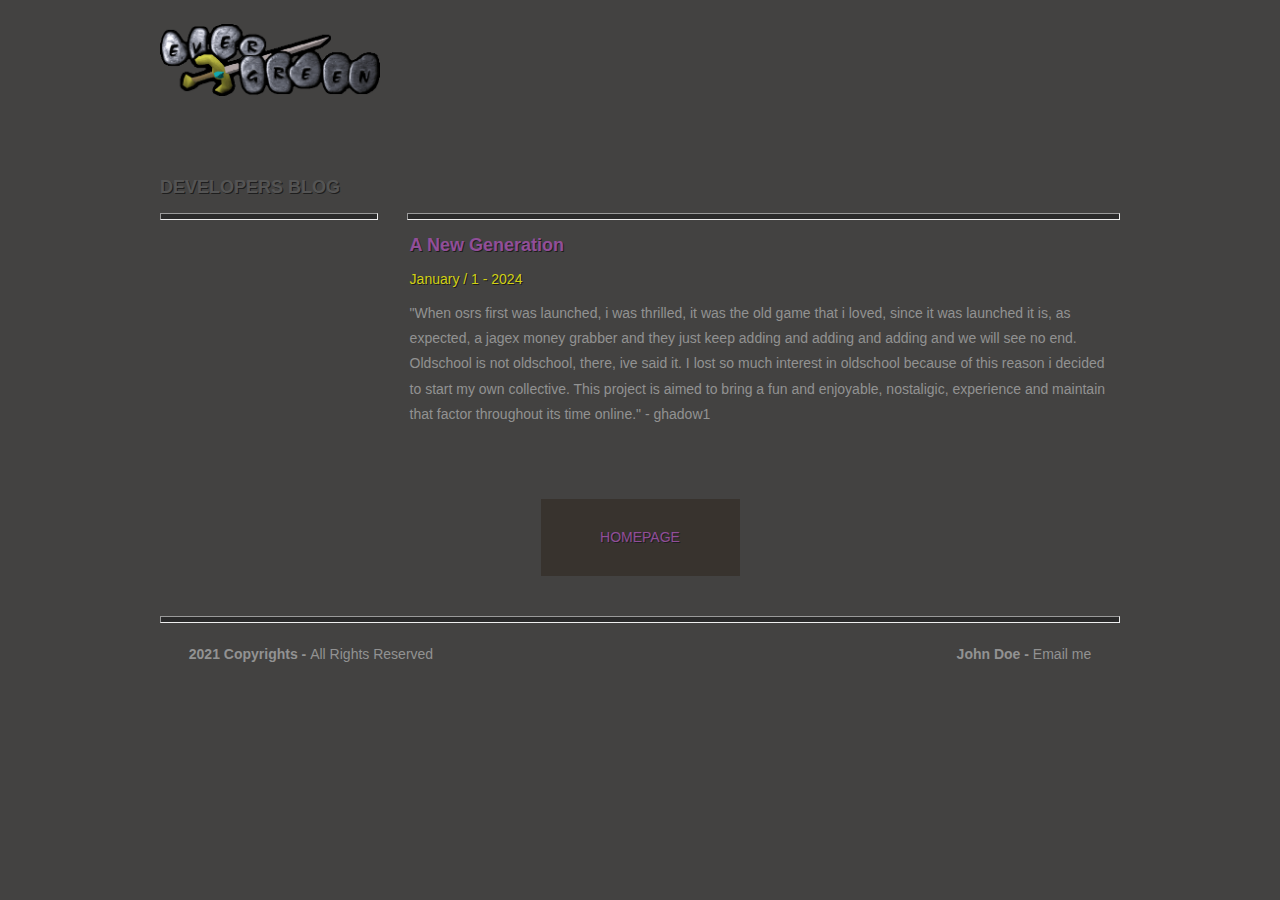
==== blog.html @ f0235b76 "Initial site commit" ====
<!doctype html>
<html>
<head>
<meta charset="UTF-8">
<meta name="viewport" content="width=device-width, initial-scale=1">
<title>Evergreen - A Modern 2005 Rendition</title>
<!--The following script tag downloads a font from the Adobe Edge Web Fonts server for use within the web page. We recommend that you do not modify it.-->
<script>var __adobewebfontsappname__="dreamweaver"</script><script src="http://use.edgefonts.net/montserrat:n4:default;source-sans-pro:n2:default.js" type="text/javascript"></script>
<link href="styles/style.css" rel="stylesheet" type="text/css">
</head>

<body>
<!-- Header content -->
<header>
  <div class="profileLogo"> 
    <!-- Profile logo. Add a img tag in place of <span>. -->
    <p class="logoPlaceholder"><!-- <img src="logoImage.png" alt="sample logo"> --><span><a href="index.html"><img src="img/logo.png" alt="sample" width="220"></a></span></p>
  </div>
  <!-- Identity details -->
  <!-- Links to Social network accounts -->
  <aside class="socialNetworkNavBar"></aside>
</header>
<!-- content -->
<section class="mainContent"> 
  <!-- Contact details --><!-- Previous experience details -->
  <section class="section2">
    <h2 class="sectionTitle">Developers Blog</h2>
    <hr class="sectionTitleRule">
    <hr class="sectionTitleRule2">
    <!-- First Title & company details  -->
    <article class="section2Content">
      <h2 class="sectionContentTitle">A New Generation</h2>
      <h3 class="sectionContentSubTitle">January / 1 - 2024</h3>
      <p class="sectionContent">&quot;When osrs first was launched, i was thrilled, it was the old game that i loved, since it was launched it is, as expected, a jagex money grabber and they just keep adding and adding and adding and we will see no end. Oldschool is not oldschool, there, ive said it. I lost so much interest in oldschool because of this reason i decided to start my own collective. This project is aimed to bring a fun and enjoyable, nostaligic, experience and maintain that factor throughout its time online.&quot; - ghadow1</p>
    <img src="img/attfac00229.gif" width="790" alt=""/> </article>
    <!-- Second Title & company details  --><!-- Replicate the above Div block to add more title and company details --> 
  </section>
  <!-- Links to expore your past projects and download your CV -->
  <aside class="externalResourcesNav">
    <div class="externalResources"> <a href="index.html" title="Go Back To Homepage">HOMEPAGE</a> </div>
  </aside>
</section>
<footer>
  <hr>
  <p class="footerDisclaimer">2021  Copyrights - <span>All Rights Reserved</span></p>
  <p class="footerNote">John Doe - <span>Email me</span></p>
</footer>
</body>
</html>
---- styles/style.css ----
@charset "utf-8";
/* Global Styles */

body {
	background: rgba(67,66,65,1.00);
	margin-left: auto;
	margin-right: auto;
	width: 92%;
	max-width: 960px;
	padding-left: 2.275%;
	padding-right: 2.275%;
}
/* Header */
header {
	text-align: center;
	display: block;
}
header .profileLogo .logoPlaceholder {
	width: 187px;
	text-align: center;
}
header .logoPlaceholder span {
	width: 80px;
	height: 22px;
	font-family: 'Montserrat', sans-serif;
	color: rgba(255,255,255,1.00);
	font-size: 30px;
	font-weight: 700;
	line-height: 53px;
}
header .profilePhoto {
	background-color: rgba(56,51,46,1.0);
	width: 259px;
	border-radius: 20%;
	height: 259px;
	clear: both;
}
header .profileHeader h1 {
	font-family: 'Montserrat', sans-serif;
	color: rgba(216,160,50,1.00);
	text-shadow: 1px 1px rgba(30,30,30,1.00);
	font-size: 30px;
	font-weight: 700;
	line-height: 24px;
}
header .profileHeader h3 {
	font-family: sans-serif;
	font-weight: bold;
	color: rgba(145,78,153,1.00);
	text-shadow: 1px 1px rgba(30,30,30,1.00);
	font-size: 16px;
	font-weight: 700;
	line-height: 24px;
}
hr {
	background-color: rgba(42,42,42,1.00);
	height: 5px;
}
header .profileHeader p {
	font-family: sans-serif;
	color: rgba(146,146,146,1.00);
	font-size: 14px;
	font-weight: 400;
	line-height: 1.8;
	overflow-y: auto;
}
header .socialNetworkNavBar {
	text-align: center;
	display: block;
	margin-top: 60px;
	clear: both;
}
header .socialNetworkNavBar .socialNetworkNav {
	border-radius: 50%;
	cursor: pointer;
}
header .socialNetworkNavBar .socialNetworkNav img:hover {
	opacity: 0.5;
}
/* Main Content sections */
.mainContent .section1 {
	display: block;
}

/* CONTENT TITLES */
.section1 .sectionTitle, .section2 .sectionTitle {
	font-family: 'Montserrat', sans-serif;
	color: rgba(84,84,84,1.00);
	text-shadow: 1px 1px rgba(30,30,30,1.00);
	font-size: 18px;
	font-weight: 700;
	text-transform: uppercase;
}
.section1 .sectionTitleRule, .section2 .sectionTitleRule {
	margin: 0 3% 0 0;
	float: left;
	clear: both;
}
.section1 .sectionTitleRule2, .section2 .sectionTitleRule2 {
	background-color: rgba(42,42,42,1.00);	
	height: 5px;
	padding: 0px;
}
.mainContent .section1 .section1Content {
	font-family: ProximaNova;
	font-size: 14px;
	font-weight: 100;
	color: rgba(208,207,207,1.00);
}
.mainContent .section1 .section1Content span {
	color: rgba(146,146,146,1.00);
	font-family: sans-serif;
}
.section2 .sectionContentTitle {
	font-family: sans-serif;
	text-shadow: 1px 1px rgba(30,30,30,1.00);
	color: rgba(145,78,153,1.00);
	font-size: 18px;
	font-weight: 700;
}
.section2 .sectionContentSubTitle {
	font-family: sans-serif;
	color: rgba(208,208,20,1.00);
	text-shadow: 1px 1px rgba(30,30,30,1.00);
	font-size: 14px;
	font-weight: 400;
}
.section2 .sectionContent {
	font-family: sans-serif;
	color: rgba(146,146,146,1.00);
	font-size: 14px;
	font-weight: 400;
	line-height: 1.8;
}
.mainContent {
	display: block;
}

/* 3 BUTTONS */
.mainContent .externalResourcesNav .externalResources {
	background-color: rgba(56,51,46,1.00);
	display: inline-block;
	text-align: center;
	margin-top: 0px;
	padding-top: 3%;
	cursor: pointer;
}
.mainContent .externalResourcesNav .externalResources:hover {
	background-color: rgba(31,31,28,1.00);
}
/* Button text ? */
.externalResourcesNav .externalResources a {
	font-family: 'Montserrat', sans-serif;
	color: rgba(145,78,153,1.00);
	text-shadow: 1px 1px rgba(30,30,30,1.00);
	font-size: 14px;
	font-weight: 400;
	line-height: 18px;
	text-decoration: none;
}
.stretch {
	content: '';
	display: inline-block;
	margin-left: 2%;
	margin-right: 2%;
}
/* Footer */
footer .footerDisclaimer {
	font-family: sans-serif;
	font-size: 14px;
	line-height: 18px;
	color: rgba(146,146,146,1.00);
	font-weight: 700;
}
footer .footerDisclaimer span {
	color: rgba(146,146,146,1.00);
	font-weight: 400;
}
footer .footerNote {
	font-family: sans-serif;
	font-size: 14px;
	line-height: 18px;
	color: rgba(146,146,146,1.00);
	font-weight: 700;
}
footer .footerNote span {
	color: rgba(146,146,146,1.00);
	font-weight: 400;
}

/* Media query for Mobile devices*/
@media only screen and (min-width : 285px) and (max-width : 480px) {
/* Header */
header {
	width: 100%;
	float: none;
}
header .profileLogo .logoPlaceholder {
	display: inline-block;
}
header .profilePhoto {
	display: inline-block;
}
header .profileHeader {
	text-align: center;
	margin-top: 10%;
}
header .profileHeader p {
	text-align: justify;
}
header .socialNetworkNavBar {
	text-align: center;
	display: block;
	margin-top: 60px;
	clear: both;
	margin-bottom: 15%;
}
header .socialNetworkNavBar .socialNetworkNav {
	width: 60px;
	height: 60px;
	display: inline-block;
	margin-right: 23px;
}
/* Main content sections */
.mainContent .section1 {
	text-align: center;
	margin-bottom: 10%;
}
.section1 .section1Title, .section2 .section1Title {
	text-align: center;
}
.section1 .sectionTitleRule, .section2 .sectionTitleRule {
	width: 100%;
}
.section1 .sectionTitleRule2, .section2 .sectionTitleRule2 {
	display: none;
}
.mainContent .section1 .section1Content {
	display: inline-block;
	text-align: left;
	font-family: sans-serif;
	text-align: justify;
}
.mainContent .section2 {
	display: block;
	text-align: center;
}
.section2 .section2Content {
	margin-top: 10%;
	text-align: justify;
	margin-bottom: 10%;
}
.mainContent .externalResourcesNav {
	margin-bottom: 10%;
}
.mainContent .externalResourcesNav .externalResources {
	width: 100%;
	height: 35px;
}
/* Footer */
footer {
	display: block;
	text-align: center;
	font-family: sans-serif;
}
}

/* Media Query for Tablets */
@media only screen and (min-width : 481px) and (max-width : 1024px) {
/* Header */
header {
	width: 100%;
	float: none;
}
header .profileLogo .logoPlaceholder {
	display: inline-block;
	font-family: 'Montserrat', sans-serif;
}
header .profilePhoto {
	float: left;
	clear: both;
	margin-right: 3%;
	margin-top: 5%;
}
header .profileHeader {
	text-align: left;
	margin-top: 7%;
}
header .socialNetworkNavBar .socialNetworkNav {
	width: 74px;
	height: 74px;
	display: inline-block;
	margin-right: 23px;
}
/* Main content and sections */
.section1 .section1Title, .section2 .section1Title {
	text-align: center;
}
.section1 .sectionTitleRule, .section2 .sectionTitleRule {
	width: 100%;
}
.section1 .sectionTitleRule2, .section2 .sectionTitleRule2 {
	display: none;
}
.mainContent .section1 .section1Content {
	display: block;
	margin: 0% 0% 0% 20%;
	font-family: sans-serif;
	margin-top: 5%;
	margin-bottom: 5%;
}
.mainContent .section2 {
	clear: both;
}
.section2 .section2Content {
	padding: 0px;
	margin-left: 20%;
	font-family: sans-serif;
	margin-top: 5%;
	margin-bottom: 5%;
}
.mainContent .externalResourcesNav {
	margin-left: 20%;
	margin-top: 40px;
	margin-bottom: 40px;
	text-align: center;
	padding-top: 0px;
	clear: both;
}
.mainContent .externalResourcesNav .externalResources {
	width: 199px;
	height: 48px;
	margin-top: 5%;
}
/* Footer */
footer .footerDisclaimer {
	float: left;
	margin-left: 3%;
	font-family: sans-serif;
}
footer .footerNote {
	float: right;
	margin-right: 3%;
	font-family: sans-serif;
}
}

/* Desktops and laptops  */
@media only screen and (min-width:1025px) {
/* Header */
header .profileLogo .logoPlaceholder {
	float: left;
	margin-bottom: 50px;
}
header .profilePhoto {
	float: left;
	clear: both;
	margin-right: 3%;
}
header .profileHeader {
	text-align: left;
	padding-top: 10%;
}
header .socialNetworkNavBar .socialNetworkNav {
	width: 74px;
	height: 74px;
	display: inline-block;
	margin-right: 23px;
}
/* Main content sections */
.section1 .sectionTitleRule, .section2 .sectionTitleRule {
	width: 22.5%;
}
.mainContent .section1 .section1Content {
	display: block;
	margin-top: 0%;
	margin-right: 0%;
	margin-left: 26%;
	margin-bottom: 0%;
	font-family: sans-serif;
}
.mainContent .section2 {
	clear: both;
}
.section2 .section2Content {
	padding: 0px;
	margin-left: 26%;
	font-family: sans-serif;
}
.mainContent .externalResourcesNav {
	margin-top: 40px;
	margin-bottom: 40px;
	text-align: center;
	padding-top: 0px;
	clear: both;
}
.mainContent .externalResourcesNav .externalResources {
	width: 199px;
	height: 48px;
}
/* Footer */
footer .footerDisclaimer {
	float: left;
	margin-left: 3%;
	font-family: sans-serif;
}
footer .footerNote {
	float: right;
	margin-right: 3%;
	font-family: sans-serif;
}
}
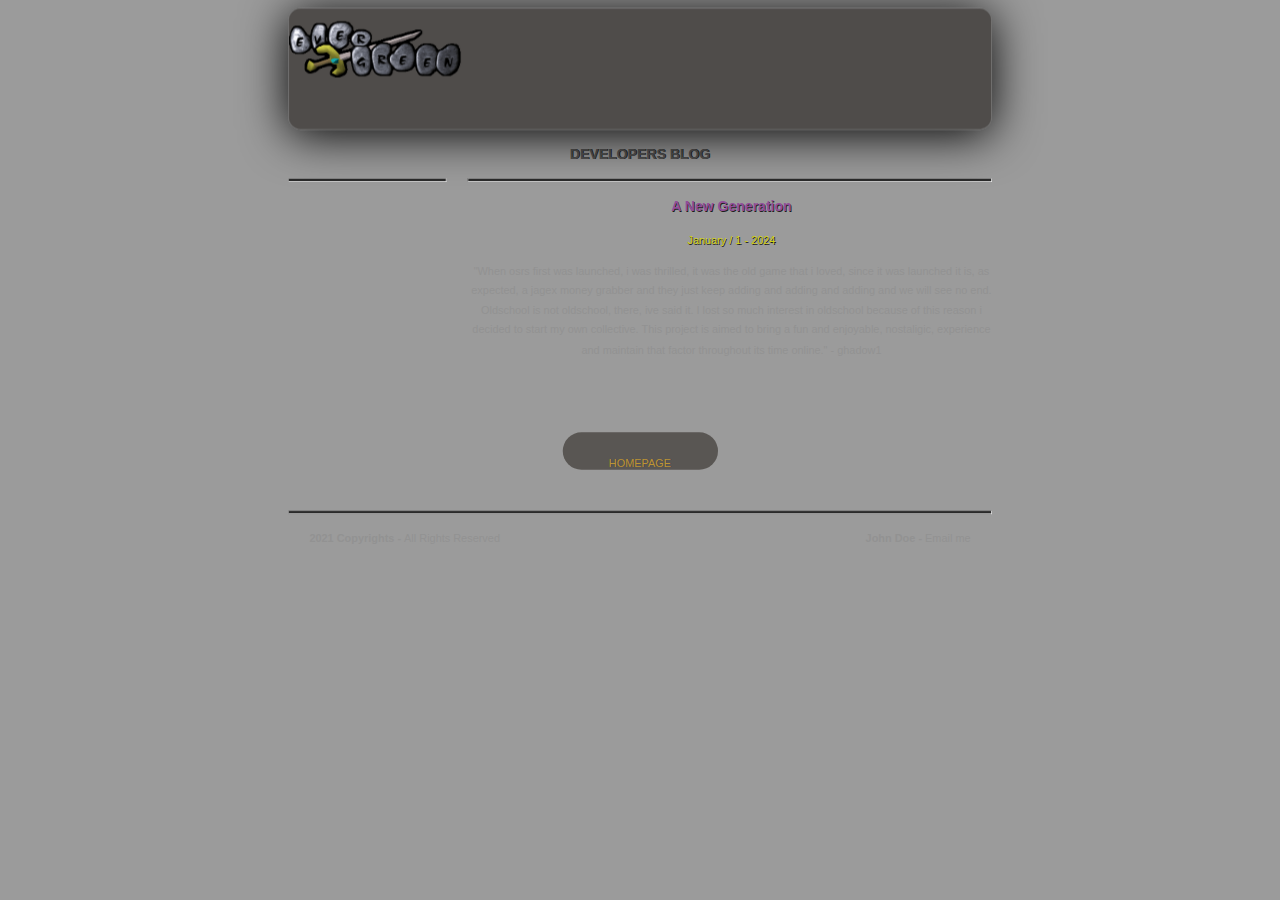
==== commit 3f063dc4: "js modal window" ====
--- a/blog.html
+++ b/blog.html
@@ -1,49 +1,59 @@
 <!doctype html>
 <html>
+
 <head>
-<meta charset="UTF-8">
-<meta name="viewport" content="width=device-width, initial-scale=1">
-<title>Evergreen - A Modern 2005 Rendition</title>
-<!--The following script tag downloads a font from the Adobe Edge Web Fonts server for use within the web page. We recommend that you do not modify it.-->
-<script>var __adobewebfontsappname__="dreamweaver"</script><script src="http://use.edgefonts.net/montserrat:n4:default;source-sans-pro:n2:default.js" type="text/javascript"></script>
-<link href="styles/style.css" rel="stylesheet" type="text/css">
+  <meta charset="UTF-8">
+  <meta name="viewport" content="width=device-width, initial-scale=1">
+  <title>Evergreen - A Modern 2005 Rendition</title>
+  <!--The following script tag downloads a font from the Adobe Edge Web Fonts server for use within the web page. We recommend that you do not modify it.-->
+  <script>var __adobewebfontsappname__ = "dreamweaver"</script>
+  <script src="http://use.edgefonts.net/montserrat:n4:default;source-sans-pro:n2:default.js"
+    type="text/javascript"></script>
+  <link href="styles/style.css" rel="stylesheet" type="text/css">
 </head>
 
 <body>
-<!-- Header content -->
-<header>
-  <div class="profileLogo"> 
-    <!-- Profile logo. Add a img tag in place of <span>. -->
-    <p class="logoPlaceholder"><!-- <img src="logoImage.png" alt="sample logo"> --><span><a href="index.html"><img src="img/logo.png" alt="sample" width="220"></a></span></p>
-  </div>
-  <!-- Identity details -->
-  <!-- Links to Social network accounts -->
-  <aside class="socialNetworkNavBar"></aside>
-</header>
-<!-- content -->
-<section class="mainContent"> 
-  <!-- Contact details --><!-- Previous experience details -->
-  <section class="section2">
-    <h2 class="sectionTitle">Developers Blog</h2>
-    <hr class="sectionTitleRule">
-    <hr class="sectionTitleRule2">
-    <!-- First Title & company details  -->
-    <article class="section2Content">
-      <h2 class="sectionContentTitle">A New Generation</h2>
-      <h3 class="sectionContentSubTitle">January / 1 - 2024</h3>
-      <p class="sectionContent">&quot;When osrs first was launched, i was thrilled, it was the old game that i loved, since it was launched it is, as expected, a jagex money grabber and they just keep adding and adding and adding and we will see no end. Oldschool is not oldschool, there, ive said it. I lost so much interest in oldschool because of this reason i decided to start my own collective. This project is aimed to bring a fun and enjoyable, nostaligic, experience and maintain that factor throughout its time online.&quot; - ghadow1</p>
-    <img src="img/attfac00229.gif" width="790" alt=""/> </article>
-    <!-- Second Title & company details  --><!-- Replicate the above Div block to add more title and company details --> 
+  <!-- Header content -->
+  <header>
+    <div class="profileLogo">
+      <!-- Profile logo. Add a img tag in place of <span>. -->
+      <p class="logoPlaceholder"><!-- <img src="logoImage.png" alt="sample logo"> --><span><a href="index.html"><img
+              src="img/logo.png" alt="sample" width="220"></a></span></p>
+    </div>
+    <!-- Identity details -->
+    <!-- Links to Social network accounts -->
+    <aside class="socialNetworkNavBar"></aside>
+  </header>
+  <!-- content -->
+  <section class="mainContent">
+    <!-- Contact details --><!-- Previous experience details -->
+    <section class="section2">
+      <h2 class="sectionTitle">Developers Blog</h2>
+      <hr class="sectionTitleRule">
+      <hr class="sectionTitleRule2">
+      <!-- First Title & company details  -->
+      <article class="section2Content">
+        <h2 class="sectionContentTitle">A New Generation</h2>
+        <h3 class="sectionContentSubTitle">January / 1 - 2024</h3>
+        <p class="sectionContent">&quot;When osrs first was launched, i was thrilled, it was the old game that i loved,
+          since it was launched it is, as expected, a jagex money grabber and they just keep adding and adding and
+          adding and we will see no end. Oldschool is not oldschool, there, ive said it. I lost so much interest in
+          oldschool because of this reason i decided to start my own collective. This project is aimed to bring a fun
+          and enjoyable, nostaligic, experience and maintain that factor throughout its time online.&quot; - ghadow1</p>
+        <img src="img/attfac00229.gif" width="400" alt="" />
+      </article>
+      <!-- Second Title & company details  --><!-- Replicate the above Div block to add more title and company details -->
+    </section>
+    <!-- Links to expore your past projects and download your CV -->
+    <aside class="externalResourcesNav">
+      <div class="externalResources"> <a href="index.html" title="Go Back To Homepage">HOMEPAGE</a> </div>
+    </aside>
   </section>
-  <!-- Links to expore your past projects and download your CV -->
-  <aside class="externalResourcesNav">
-    <div class="externalResources"> <a href="index.html" title="Go Back To Homepage">HOMEPAGE</a> </div>
-  </aside>
-</section>
-<footer>
-  <hr>
-  <p class="footerDisclaimer">2021  Copyrights - <span>All Rights Reserved</span></p>
-  <p class="footerNote">John Doe - <span>Email me</span></p>
-</footer>
+  <footer>
+    <hr>
+    <p class="footerDisclaimer">2021 Copyrights - <span>All Rights Reserved</span></p>
+    <p class="footerNote">John Doe - <span>Email me</span></p>
+  </footer>
 </body>
-</html>
+
+</html>--- a/styles/style.css
+++ b/styles/style.css
@@ -1,412 +1,856 @@
 @charset "utf-8";
 /* Global Styles */
 
+/* The Modal (background) */
+.modal {
+	display: none;
+	/* Hidden by default */
+	position: fixed;
+	/* Stay in place */
+	z-index: 1;
+	/* Sit on top */
+	padding-top: 100px;
+	/* Location of the box */
+	left: 0;
+	top: 0;
+	width: 100%;
+	/* Full width */
+	height: 100%;
+	/* Full height */
+	overflow: auto;
+	/* Enable scroll if needed */
+	text-align: center;
+	background: rgba(25, 20, 17, 0.59);
+	border-radius: 16px;
+	box-shadow: 0 6px 60px rgba(0, 0, 0, 70);
+	backdrop-filter: blur(8.8px);
+	-webkit-backdrop-filter: blur(8.8px);
+	border: 1px solid rgba(112, 112, 112, 0.70);
+}
+
+/* Modal Content */
+.modal-content {
+	background-color: #322E27;
+	margin: auto;
+	padding: 20px;
+	border: 1px solid #888;
+	width: 80%;
+}
+
+/* The Close Button */
+.close {
+	color: #aaaaaa;
+	float: right;
+	font-size: 28px;
+	font-weight: bold;
+	padding: 9px;
+}
+
+.close:hover,
+.close:focus {
+	color: #1d1c1c;
+	text-decoration: none;
+	cursor: pointer;
+}
+
 body {
-	background: rgba(67,66,65,1.00);
+	background: rgba(27, 27, 27, 0.44);
+	background-image: url("../img/bg.png");
+	background-repeat: no-repeat;
+	background-clip: inherit;
 	margin-left: auto;
 	margin-right: auto;
-	width: 92%;
+	size: 100%;
+	background-size: cover;
 	max-width: 960px;
 	padding-left: 2.275%;
 	padding-right: 2.275%;
-}
+	border-radius: 10px;
+	background-blend-mode: overlay;
+	transform: scale(0.78);
+	transform-origin: top;
+}
+
 /* Header */
 header {
 	text-align: center;
 	display: block;
-}
+	background: rgba(25, 20, 17, 0.59);
+	border-radius: 16px;
+	box-shadow: 0 6px 60px rgba(0, 0, 0, 70);
+	backdrop-filter: blur(8.8px);
+	-webkit-backdrop-filter: blur(8.8px);
+	border: 1px solid rgba(112, 112, 112, 0.70);
+}
+
 header .profileLogo .logoPlaceholder {
 	width: 187px;
 	text-align: center;
-}
+	filter: none;
+
+}
+
+.profileLogo :hover {
+	opacity: 0.94;
+}
+
 header .logoPlaceholder span {
 	width: 80px;
 	height: 22px;
 	font-family: 'Montserrat', sans-serif;
-	color: rgba(255,255,255,1.00);
+	color: rgba(255, 255, 255, 1.00);
 	font-size: 30px;
 	font-weight: 700;
 	line-height: 53px;
 }
+
+header .test33 {
+	border-radius: 4px;
+	background: rgba(0, 0, 0, 0.65);
+	box-shadow: 4 4px 30px rgba(0, 0, 0, 0.65);
+}
+
 header .profilePhoto {
-	background-color: rgba(56,51,46,1.0);
+	background-color: rgba(56, 51, 46, 0.70);
 	width: 259px;
 	border-radius: 20%;
 	height: 259px;
 	clear: both;
 }
+
 header .profileHeader h1 {
 	font-family: 'Montserrat', sans-serif;
-	color: rgba(216,160,50,1.00);
-	text-shadow: 1px 1px rgba(30,30,30,1.00);
+	color: rgba(216, 160, 50, 1.00);
+	text-shadow: 1px 1px rgba(30, 30, 30, 1.00);
 	font-size: 30px;
 	font-weight: 700;
 	line-height: 24px;
 }
+
+.blurbackg {
+	background: rgba(47, 47, 47, 0.57);
+	border-radius: 13px;
+	padding: 20px;
+	clear: both;
+
+	/* Add the blur effect */
+	filter: blur(8px);
+	-webkit-filter: blur(8px);
+}
+
 header .profileHeader h3 {
 	font-family: sans-serif;
 	font-weight: bold;
-	color: rgba(145,78,153,1.00);
-	text-shadow: 1px 1px rgba(30,30,30,1.00);
+	color: rgba(145, 78, 153, 1.00);
+	text-shadow: 1px 1px rgba(30, 30, 30, 1.00);
 	font-size: 16px;
 	font-weight: 700;
 	line-height: 24px;
 }
+
 hr {
-	background-color: rgba(42,42,42,1.00);
+	background-color: rgba(42, 42, 42, 1.00);
 	height: 5px;
 }
+
 header .profileHeader p {
 	font-family: sans-serif;
-	color: rgba(146,146,146,1.00);
+	color: rgba(146, 146, 146, 1.00);
 	font-size: 14px;
 	font-weight: 400;
 	line-height: 1.8;
 	overflow-y: auto;
 }
+
 header .socialNetworkNavBar {
 	text-align: center;
 	display: block;
 	margin-top: 60px;
 	clear: both;
 }
+
 header .socialNetworkNavBar .socialNetworkNav {
 	border-radius: 50%;
 	cursor: pointer;
 }
+
 header .socialNetworkNavBar .socialNetworkNav img:hover {
 	opacity: 0.5;
 }
+
 /* Main Content sections */
 .mainContent .section1 {
 	display: block;
 }
 
 /* CONTENT TITLES */
-.section1 .sectionTitle, .section2 .sectionTitle {
+.section1 .sectionTitle,
+.section2 .sectionTitle {
 	font-family: 'Montserrat', sans-serif;
-	color: rgba(84,84,84,1.00);
-	text-shadow: 1px 1px rgba(30,30,30,1.00);
+	color: rgba(84, 84, 84, 1.00);
+	text-shadow: 1px 1px rgba(30, 30, 30, 1.00);
 	font-size: 18px;
 	font-weight: 700;
 	text-transform: uppercase;
 }
-.section1 .sectionTitleRule, .section2 .sectionTitleRule {
+
+.section1 .sectionTitleRule,
+.section2 .sectionTitleRule {
 	margin: 0 3% 0 0;
 	float: left;
 	clear: both;
 }
-.section1 .sectionTitleRule2, .section2 .sectionTitleRule2 {
-	background-color: rgba(42,42,42,1.00);	
+
+.section1 .sectionTitleRule2,
+.section2 .sectionTitleRule2 {
+	background-color: rgba(42, 42, 42, 1.00);
 	height: 5px;
 	padding: 0px;
 }
+
 .mainContent .section1 .section1Content {
 	font-family: ProximaNova;
 	font-size: 14px;
 	font-weight: 100;
-	color: rgba(208,207,207,1.00);
-}
+	color: rgba(208, 207, 207, 1.00);
+}
+
 .mainContent .section1 .section1Content span {
-	color: rgba(146,146,146,1.00);
-	font-family: sans-serif;
-}
+	color: rgba(146, 146, 146, 1.00);
+	font-family: sans-serif;
+}
+
 .section2 .sectionContentTitle {
 	font-family: sans-serif;
-	text-shadow: 1px 1px rgba(30,30,30,1.00);
-	color: rgba(145,78,153,1.00);
+	text-shadow: 1px 1px rgba(30, 30, 30, 1.00);
+	color: rgba(145, 78, 153, 1.00);
 	font-size: 18px;
 	font-weight: 700;
 }
+
 .section2 .sectionContentSubTitle {
 	font-family: sans-serif;
-	color: rgba(208,208,20,1.00);
-	text-shadow: 1px 1px rgba(30,30,30,1.00);
-	font-size: 14px;
-	font-weight: 400;
-}
+	color: rgba(208, 208, 20, 1.00);
+	text-shadow: 1px 1px rgba(30, 30, 30, 1.00);
+	font-size: 14px;
+	font-weight: 400;
+}
+
 .section2 .sectionContent {
 	font-family: sans-serif;
-	color: rgba(146,146,146,1.00);
+	color: rgba(146, 146, 146, 1.00);
 	font-size: 14px;
 	font-weight: 400;
 	line-height: 1.8;
 }
+
 .mainContent {
 	display: block;
 }
 
 /* 3 BUTTONS */
 .mainContent .externalResourcesNav .externalResources {
-	background-color: rgba(56,51,46,1.00);
+	background-color: rgba(56, 51, 46, 1.00);
 	display: inline-block;
 	text-align: center;
+	border-radius: 25px;
+	opacity: 0.66;
 	margin-top: 0px;
 	padding-top: 3%;
 	cursor: pointer;
 }
+
 .mainContent .externalResourcesNav .externalResources:hover {
-	background-color: rgba(31,31,28,1.00);
-}
+	background-color: rgba(31, 31, 28, 1.00);
+	color: #D89800;
+}
+
 /* Button text ? */
 .externalResourcesNav .externalResources a {
 	font-family: 'Montserrat', sans-serif;
-	color: rgba(145,78,153,1.00);
-	text-shadow: 1px 1px rgba(30,30,30,1.00);
+	color: rgba(206, 145, 0, 1.00);
+	text-shadow: 1px 1px rgba(30, 30, 30, 1.00);
 	font-size: 14px;
 	font-weight: 400;
 	line-height: 18px;
 	text-decoration: none;
 }
+
 .stretch {
 	content: '';
 	display: inline-block;
 	margin-left: 2%;
 	margin-right: 2%;
 }
+
 /* Footer */
 footer .footerDisclaimer {
 	font-family: sans-serif;
 	font-size: 14px;
 	line-height: 18px;
-	color: rgba(146,146,146,1.00);
+	color: rgba(146, 146, 146, 1.00);
 	font-weight: 700;
 }
+
 footer .footerDisclaimer span {
-	color: rgba(146,146,146,1.00);
-	font-weight: 400;
-}
+	color: rgba(146, 146, 146, 1.00);
+	font-weight: 400;
+}
+
 footer .footerNote {
 	font-family: sans-serif;
 	font-size: 14px;
 	line-height: 18px;
-	color: rgba(146,146,146,1.00);
+	color: rgba(146, 146, 146, 1.00);
 	font-weight: 700;
 }
+
 footer .footerNote span {
-	color: rgba(146,146,146,1.00);
+	color: rgba(146, 146, 146, 1.00);
 	font-weight: 400;
 }
 
 /* Media query for Mobile devices*/
 @media only screen and (min-width : 285px) and (max-width : 480px) {
-/* Header */
-header {
-	width: 100%;
-	float: none;
-}
-header .profileLogo .logoPlaceholder {
-	display: inline-block;
-}
-header .profilePhoto {
-	display: inline-block;
-}
-header .profileHeader {
-	text-align: center;
-	margin-top: 10%;
-}
-header .profileHeader p {
-	text-align: justify;
-}
-header .socialNetworkNavBar {
-	text-align: center;
-	display: block;
-	margin-top: 60px;
-	clear: both;
-	margin-bottom: 15%;
-}
-header .socialNetworkNavBar .socialNetworkNav {
-	width: 60px;
-	height: 60px;
-	display: inline-block;
-	margin-right: 23px;
-}
-/* Main content sections */
-.mainContent .section1 {
-	text-align: center;
-	margin-bottom: 10%;
-}
-.section1 .section1Title, .section2 .section1Title {
-	text-align: center;
-}
-.section1 .sectionTitleRule, .section2 .sectionTitleRule {
-	width: 100%;
-}
-.section1 .sectionTitleRule2, .section2 .sectionTitleRule2 {
-	display: none;
-}
-.mainContent .section1 .section1Content {
-	display: inline-block;
-	text-align: left;
-	font-family: sans-serif;
-	text-align: justify;
-}
-.mainContent .section2 {
-	display: block;
-	text-align: center;
-}
-.section2 .section2Content {
-	margin-top: 10%;
-	text-align: justify;
-	margin-bottom: 10%;
-}
-.mainContent .externalResourcesNav {
-	margin-bottom: 10%;
-}
-.mainContent .externalResourcesNav .externalResources {
-	width: 100%;
-	height: 35px;
-}
-/* Footer */
-footer {
-	display: block;
-	text-align: center;
-	font-family: sans-serif;
-}
+
+	/* Header */
+	header {
+		width: 100%;
+		float: none;
+	}
+
+	header .profileLogo .logoPlaceholder {
+		display: inline-block;
+	}
+
+	header .profilePhoto {
+		display: inline-block;
+	}
+
+	header .profileHeader {
+		text-align: center;
+		margin-top: 10%;
+	}
+
+	header .profileHeader p {
+		text-align: justify;
+	}
+
+	header .socialNetworkNavBar {
+		text-align: center;
+		display: block;
+		margin-top: 60px;
+		clear: both;
+		margin-bottom: 15%;
+	}
+
+	header .socialNetworkNavBar .socialNetworkNav {
+		width: 60px;
+		height: 60px;
+		display: inline-block;
+		margin-right: 23px;
+	}
+
+	/* Main content sections */
+	.mainContent .section1 {
+		text-align: center;
+		margin-bottom: 10%;
+	}
+
+	.section1 .section1Title,
+	.section2 .section1Title {
+		text-align: center;
+	}
+
+	.section1 .sectionTitleRule,
+	.section2 .sectionTitleRule {
+		width: 100%;
+	}
+
+	.section1 .sectionTitleRule2,
+	.section2 .sectionTitleRule2 {
+		display: none;
+	}
+
+	.mainContent .section1 .section1Content {
+		display: inline-block;
+		text-align: left;
+		font-family: sans-serif;
+		text-align: justify;
+	}
+
+	.mainContent .section2 {
+		display: block;
+		text-align: center;
+	}
+
+	.section2 .section2Content {
+		margin-top: 10%;
+		text-align: justify;
+		margin-bottom: 10%;
+	}
+
+	.mainContent .externalResourcesNav {
+		margin-bottom: 10%;
+	}
+
+	.mainContent .externalResourcesNav .externalResources {
+		width: 100%;
+		height: 35px;
+	}
+
+	/* Footer */
+	footer {
+		display: block;
+		text-align: center;
+		font-family: sans-serif;
+	}
 }
 
 /* Media Query for Tablets */
 @media only screen and (min-width : 481px) and (max-width : 1024px) {
-/* Header */
-header {
-	width: 100%;
-	float: none;
-}
-header .profileLogo .logoPlaceholder {
-	display: inline-block;
-	font-family: 'Montserrat', sans-serif;
-}
-header .profilePhoto {
-	float: left;
-	clear: both;
-	margin-right: 3%;
-	margin-top: 5%;
-}
-header .profileHeader {
-	text-align: left;
-	margin-top: 7%;
-}
-header .socialNetworkNavBar .socialNetworkNav {
-	width: 74px;
-	height: 74px;
-	display: inline-block;
-	margin-right: 23px;
-}
-/* Main content and sections */
-.section1 .section1Title, .section2 .section1Title {
-	text-align: center;
-}
-.section1 .sectionTitleRule, .section2 .sectionTitleRule {
-	width: 100%;
-}
-.section1 .sectionTitleRule2, .section2 .sectionTitleRule2 {
-	display: none;
-}
-.mainContent .section1 .section1Content {
-	display: block;
-	margin: 0% 0% 0% 20%;
-	font-family: sans-serif;
-	margin-top: 5%;
-	margin-bottom: 5%;
-}
-.mainContent .section2 {
-	clear: both;
-}
-.section2 .section2Content {
-	padding: 0px;
-	margin-left: 20%;
-	font-family: sans-serif;
-	margin-top: 5%;
-	margin-bottom: 5%;
-}
-.mainContent .externalResourcesNav {
-	margin-left: 20%;
-	margin-top: 40px;
-	margin-bottom: 40px;
-	text-align: center;
-	padding-top: 0px;
-	clear: both;
-}
-.mainContent .externalResourcesNav .externalResources {
-	width: 199px;
-	height: 48px;
-	margin-top: 5%;
-}
-/* Footer */
-footer .footerDisclaimer {
-	float: left;
-	margin-left: 3%;
-	font-family: sans-serif;
-}
-footer .footerNote {
-	float: right;
-	margin-right: 3%;
-	font-family: sans-serif;
-}
+
+	/* Header */
+	header {
+		width: 100%;
+		float: none;
+	}
+
+	header .profileLogo .logoPlaceholder {
+		display: inline-block;
+		font-family: 'Montserrat', sans-serif;
+	}
+
+	header .profilePhoto {
+		float: left;
+		clear: both;
+		margin-right: 3%;
+		margin-top: 5%;
+	}
+
+	header .profileHeader {
+		text-align: left;
+		margin-top: 7%;
+	}
+
+	header .socialNetworkNavBar .socialNetworkNav {
+		width: 74px;
+		height: 74px;
+		display: inline-block;
+		margin-right: 23px;
+	}
+
+	/* Main content and sections */
+	.section1 .section1Title,
+	.section2 .section1Title {
+		text-align: center;
+	}
+
+	.section1 .sectionTitleRule,
+	.section2 .sectionTitleRule {
+		width: 100%;
+	}
+
+	.section1 .sectionTitleRule2,
+	.section2 .sectionTitleRule2 {
+		display: none;
+	}
+
+	.mainContent .section1 .section1Content {
+		display: block;
+		margin: 0% 0% 0% 20%;
+		font-family: sans-serif;
+		margin-top: 5%;
+		margin-bottom: 5%;
+	}
+
+	.mainContent .section2 {
+		clear: both;
+	}
+
+	.section2 .section2Content {
+		padding: 0px;
+		margin-left: 20%;
+		font-family: sans-serif;
+		margin-top: 5%;
+		margin-bottom: 5%;
+	}
+
+	.mainContent .externalResourcesNav {
+		margin-left: 20%;
+		margin-top: 40px;
+		margin-bottom: 40px;
+		text-align: center;
+		padding-top: 0px;
+		clear: both;
+	}
+
+	.mainContent .externalResourcesNav .externalResources {
+		width: 199px;
+		height: 48px;
+		margin-top: 5%;
+	}
+
+	/* Footer */
+	footer .footerDisclaimer {
+		float: left;
+		margin-left: 3%;
+		font-family: sans-serif;
+	}
+
+	footer .footerNote {
+		float: right;
+		margin-right: 3%;
+		font-family: sans-serif;
+	}
 }
 
 /* Desktops and laptops  */
 @media only screen and (min-width:1025px) {
-/* Header */
-header .profileLogo .logoPlaceholder {
+
+	/* Header */
+	header .profileLogo .logoPlaceholder {
+		float: left;
+		margin-bottom: 50px;
+	}
+
+	header .profilePhoto {
+		float: left;
+		clear: both;
+		margin-right: 3%;
+	}
+
+	header .profileHeader {
+		text-align: left;
+		padding-top: 10%;
+	}
+
+	header .socialNetworkNavBar .socialNetworkNav {
+		width: 74px;
+		height: 74px;
+		display: inline-block;
+		margin-right: 23px;
+	}
+
+	/* Main content sections */
+	.section1 .sectionTitleRule,
+	.section2 .sectionTitleRule {
+		width: 22.5%;
+	}
+
+	.mainContent .section1 .section1Content {
+		display: block;
+		margin-top: 0%;
+		margin-right: 0%;
+		margin-left: 26%;
+		margin-bottom: 0%;
+		font-family: sans-serif;
+	}
+
+	.mainContent .section2 {
+		clear: both;
+	}
+
+	.section2 .section2Content {
+		padding: 0px;
+		margin-left: 26%;
+		font-family: sans-serif;
+	}
+
+	.mainContent .externalResourcesNav {
+		margin-top: 40px;
+		margin-bottom: 40px;
+		text-align: center;
+		padding-top: 0px;
+		clear: both;
+	}
+
+	.mainContent .externalResourcesNav .externalResources {
+		width: 199px;
+		height: 48px;
+	}
+
+	/* Footer */
+	footer .footerDisclaimer {
+		float: left;
+		margin-left: 3%;
+		font-family: sans-serif;
+	}
+
+	footer .footerNote {
+		float: right;
+		margin-right: 3%;
+		font-family: sans-serif;
+	}
+
+
+	.main {
+		width: 75%;
+		float: left;
+		text-align: center;
+		display: block;
+		background: rgba(25, 20, 17, 0.59);
+		border-radius: 16px;
+		box-shadow: 0 6px 60px rgba(0, 0, 0, 70);
+		backdrop-filter: blur(8.8px);
+		-webkit-backdrop-filter: blur(8.8px);
+		border: 1px solid rgba(112, 112, 112, 0.70);
+		display: grid;
+		grid-template-columns: 75% 25%;
+		grid-template-rows: 50px 200px 100px;
+		grid-gap: 1em;
+	}
+}
+
+
+.grid {
+	text-align: center;
+	display: block;
+	background: rgba(25, 20, 17, 0.49);
+	border-radius: 16px;
+	box-shadow: 0 2px 20px rgba(0, 0, 0, 30);
+	backdrop-filter: blur(2.8px);
+	-webkit-backdrop-filter: blur(2.8px);
+	color: aliceblue;
+	display: grid;
+	grid-template-columns: 75% 25%;
+	grid-template-rows: 50px 200px 100px;
+	grid-gap: 1em;
+	font-family: sans-serif;
+	color: rgba(146, 146, 146, 1.00);
+	font-size: 14px;
+	font-weight: 400;
+	line-height: 1.8;
+}
+
+footer2 {
+	grid-column-start: 1;
+	grid-column-end: 3;
+	text-align: center;
+	display: block;
+	display: grid;
+	grid-template-columns: 75% 25%;
+	grid-template-rows: 50px 200px 100px;
+	grid-gap: 1em;
+	width: 99%;
+	height: 80px;
+}
+
+header2 {
+	grid-column-start: 1;
+	grid-column-end: 3;
+	display: block;
+	background: rgba(25, 20, 17, 0.39);
+	box-shadow: 0 6px 60px rgba(0, 0, 0, 70);
+	backdrop-filter: blur(8.8px);
+	-webkit-backdrop-filter: blur(8.8px);
+	display: grid;
+	grid-template-columns: 75% 25%;
+	grid-template-rows: 50px 200px 100px;
+	grid-gap: 1em;
+	width: 99%;
+	height: 38px;
+	text-align: right;
+}
+
+.grid>* {
+	display: flex;
+	align-items: center;
+	justify-content: center;
+}
+
+.wrapper {
+	display: grid;
+	grid-gap: 10px;
+	grid-template-columns: [col1-start] 100px [col2-start] 100px [col3-start] 100px;
+	grid-template-rows: [row1-start] auto [row2-start] auto [row2-end];
+}
+
+
+ul {
+	list-style-type: none;
+	margin: 0;
+	padding: 0;
+	overflow: hidden;
+}
+
+li {
 	float: left;
-	margin-bottom: 50px;
-}
-header .profilePhoto {
+	background: rgba(255, 255, 255, 0.05);
+	border-radius: 6px;
+	box-shadow: 0 4px 30px rgba(0, 0, 0, 0.1);
+	backdrop-filter: blur(5px);
+	-webkit-backdrop-filter: blur(5px);
+	border: 1px solid rgba(255, 255, 255, 0.11);
+	padding-left: 5px;
+	padding-right: 8px;
+
+
+}
+
+li a {
+	display: block;
+	color: white;
 	float: left;
-	clear: both;
-	margin-right: 3%;
-}
-header .profileHeader {
-	text-align: left;
-	padding-top: 10%;
-}
-header .socialNetworkNavBar .socialNetworkNav {
-	width: 74px;
-	height: 74px;
+
+	text-align: center;
+	padding-left: 40px;
+	padding-right: 40px;
+	text-decoration: none;
+	height: 28px;
+}
+
+/* Change the link color to #111 (black) on hover */
+li a:hover {
+	background-repeat: no-repeat;
+	background: rgba(11, 11, 11, 0.128);
+	border-radius: 6px;
+	background-size: contain;
+	color: #D89800;
+	text-shadow: 0 0 0.22px #ffffff4f, 0 0 5px #494444, 0 0 6px #e68e0071, 0 0 7px #e6c7005e, 0 0 7px #e6860066, 0 0 6px #e651005d, 0 0 4px #e6ad0081;
+}
+
+* {
+	box-sizing: border-box
+}
+
+/* Slideshow container */
+.slideshow-container {
+	position: relative;
+	margin: auto;
+}
+
+/* Hide the images by default */
+.mySlides {
+	display: none;
+}
+
+/* Next & previous buttons */
+.prev,
+.next {
+	cursor: pointer;
+	position: absolute;
+	top: 50%;
+	width: auto;
+	margin-top: -22px;
+	padding: 16px;
+	color: white;
+	font-weight: bold;
+	font-size: 18px;
+	transition: 0.6s ease;
+	border-radius: 0 3px 3px 0;
+	user-select: none;
+}
+
+/* Position the "next button" to the right */
+.next {
+	right: 0;
+	border-radius: 3px 0 0 3px;
+}
+
+/* On hover, add a black background color with a little bit see-through */
+.prev:hover,
+.next:hover {
+	background-color: rgba(0, 0, 0, 0.8);
+}
+
+/* Caption text */
+.text {
+	color: #f2f2f2;
+	font-size: 15px;
+	padding: 8px 12px;
+	position: absolute;
+	bottom: 8px;
+	width: 100%;
+	text-align: center;
+}
+
+/* Number text (1/3 etc) */
+.numbertext {
+	color: #f2f2f2;
+	font-size: 12px;
+	padding: 8px 12px;
+	position: absolute;
+	top: 0;
+}
+
+/* The dots/bullets/indicators */
+.dot {
+	cursor: pointer;
+	height: 15px;
+	width: 15px;
+	margin: 0 2px;
+	background-color: #bbb;
+	border-radius: 50%;
 	display: inline-block;
-	margin-right: 23px;
-}
-/* Main content sections */
-.section1 .sectionTitleRule, .section2 .sectionTitleRule {
-	width: 22.5%;
-}
-.mainContent .section1 .section1Content {
-	display: block;
-	margin-top: 0%;
-	margin-right: 0%;
-	margin-left: 26%;
-	margin-bottom: 0%;
-	font-family: sans-serif;
-}
-.mainContent .section2 {
-	clear: both;
-}
-.section2 .section2Content {
-	padding: 0px;
-	margin-left: 26%;
-	font-family: sans-serif;
-}
-.mainContent .externalResourcesNav {
-	margin-top: 40px;
-	margin-bottom: 40px;
-	text-align: center;
-	padding-top: 0px;
-	clear: both;
-}
-.mainContent .externalResourcesNav .externalResources {
-	width: 199px;
-	height: 48px;
-}
-/* Footer */
-footer .footerDisclaimer {
-	float: left;
-	margin-left: 3%;
-	font-family: sans-serif;
-}
-footer .footerNote {
-	float: right;
-	margin-right: 3%;
-	font-family: sans-serif;
-}
-}
+	transition: background-color 0.6s ease;
+}
+
+.active,
+.dot:hover {
+	background-color: #717171;
+}
+
+/* Fading animation */
+.fade {
+	animation-name: fade;
+	animation-duration: 1.5s;
+}
+
+@keyframes fade {
+	from {
+		opacity: .4
+	}
+
+	to {
+		opacity: 1
+	}
+}
+
+.mainContent {
+	text-align: center;
+	display: grid;
+	grid-gap: 1em;
+	font-family: sans-serif;
+	color: rgb(162, 162, 162);
+	font-size: 14px;
+	font-weight: 400;
+	line-height: 1.8;
+}
+
+.discord {
+	text-align: center;
+	display: block;
+	background: rgba(25, 20, 17, 0.49);
+	display: grid;
+	grid-gap: 1em;
+	font-family: sans-serif;
+	font-size: 14px;
+	font-weight: 400;
+	line-height: 1.8;
+	background: rgba(42, 42, 42, 0.516);
+	box-shadow: 0 1px 3px rgba(0, 0, 0, 70);
+	backdrop-filter: blur(2.2px);
+	-webkit-backdrop-filter: blur(2.2px);
+	padding: 8px;
+	border-radius: 15%;
+}
+
+.h1 {
+	text-align: center;
+	display: block;
+	background: rgba(25, 20, 17, 0.49);
+	outline: #888;
+	display: grid;
+	grid-gap: 1em;
+	font-family: sans-serif;
+	color: rgb(178, 26, 26);
+	font-size: 14px;
+	font-weight: 400;
+	line-height: 1.8;
+	background: rgba(25, 20, 17, 0.39);
+	box-shadow: 0 3px 10px rgba(0, 0, 0, 70);
+	backdrop-filter: blur(2.2px);
+	-webkit-backdrop-filter: blur(2.2px);
+	padding: 15px;
+}